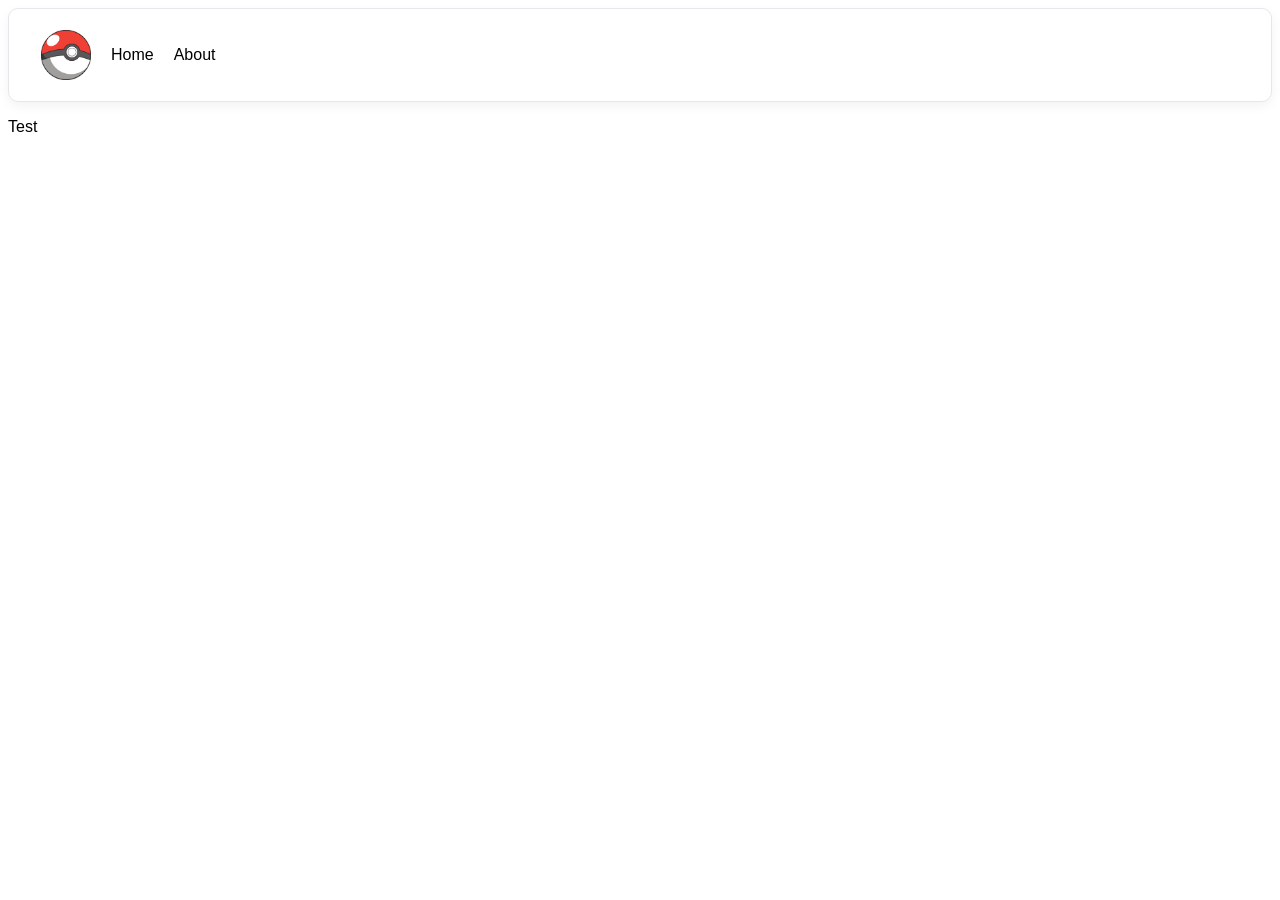
==== index.html @ ddc39e76 "first commit" ====
<!DOCTYPE html>
<html lang="en">
<head>
    <meta charset="UTF-8">
    <meta name="viewport" content="width=device-width, initial-scale=1.0">
    <link rel="stylesheet" href="css/styles.css">
    <script src="js/main.js"></script>
    <title>Poke</title>
</head>
<body>
    <div class="container">
        <div class="header">
            <img class="pokeballimage" alt="pokeball" src="img/pokeball.png">
            <div class="navbar">
                <ul>
                    <li><a href="#">Home</a></li>
                    <li><a href="html/about.html">About</a></li>
                </ul>
            </div>
        </div>
        <div class="site">
            <div class="box">
                <p>Test</p>
            </div>
        </div>
    </div>
</body>
</html>
---- css/styles.css ----
body {
    font-family: sans-serif;
}

.header {
    display: flex;
    align-items: center;
    gap: 20px;
    padding: 1rem 2rem;
    height: 60px;
    
    background: white;
    border: 1px solid #e5e7eb;
    border-radius: 10px;
    box-shadow: 0 4px 12px rgba(0,0,0,0.05);
}


.navbar ul li a {
    color: black;
    text-decoration: none;
}

.pokeballimage {
    width: 50px;
    height: auto;
}

.navbar ul {
    display: flex;
    align-items: center;
    list-style: none;
    gap: 20px;
    margin: 0px;
    padding: 0px;
}
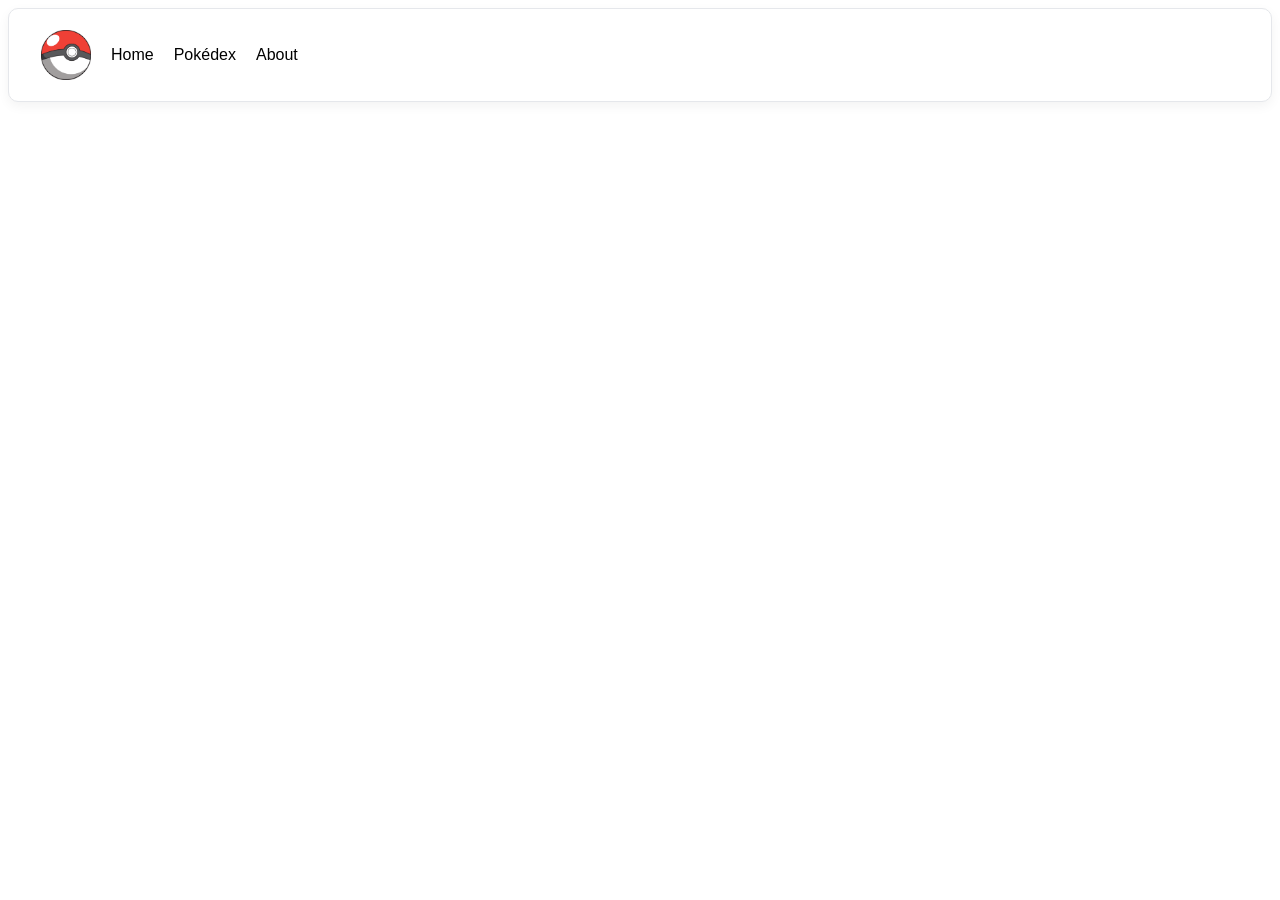
==== commit 3cd0c728: "Added Pokedex Site" ====
--- a/index.html
+++ b/index.html
@@ -14,13 +14,14 @@
             <div class="navbar">
                 <ul>
                     <li><a href="#">Home</a></li>
+                    <li><a href="html/pokedex.html">Pokédex</a></li>
                     <li><a href="html/about.html">About</a></li>
                 </ul>
             </div>
         </div>
         <div class="site">
-            <div class="box">
-                <p>Test</p>
+            <div id="pokemon-container">
+                <!-- Hier sind Bilder -->
             </div>
         </div>
     </div>
--- a/css/styles.css
+++ b/css/styles.css
@@ -26,6 +26,10 @@
     height: auto;
 }
 
+.pokemon-normal-sprite {
+    width: 200px;
+}
+
 .navbar ul {
     display: flex;
     align-items: center;
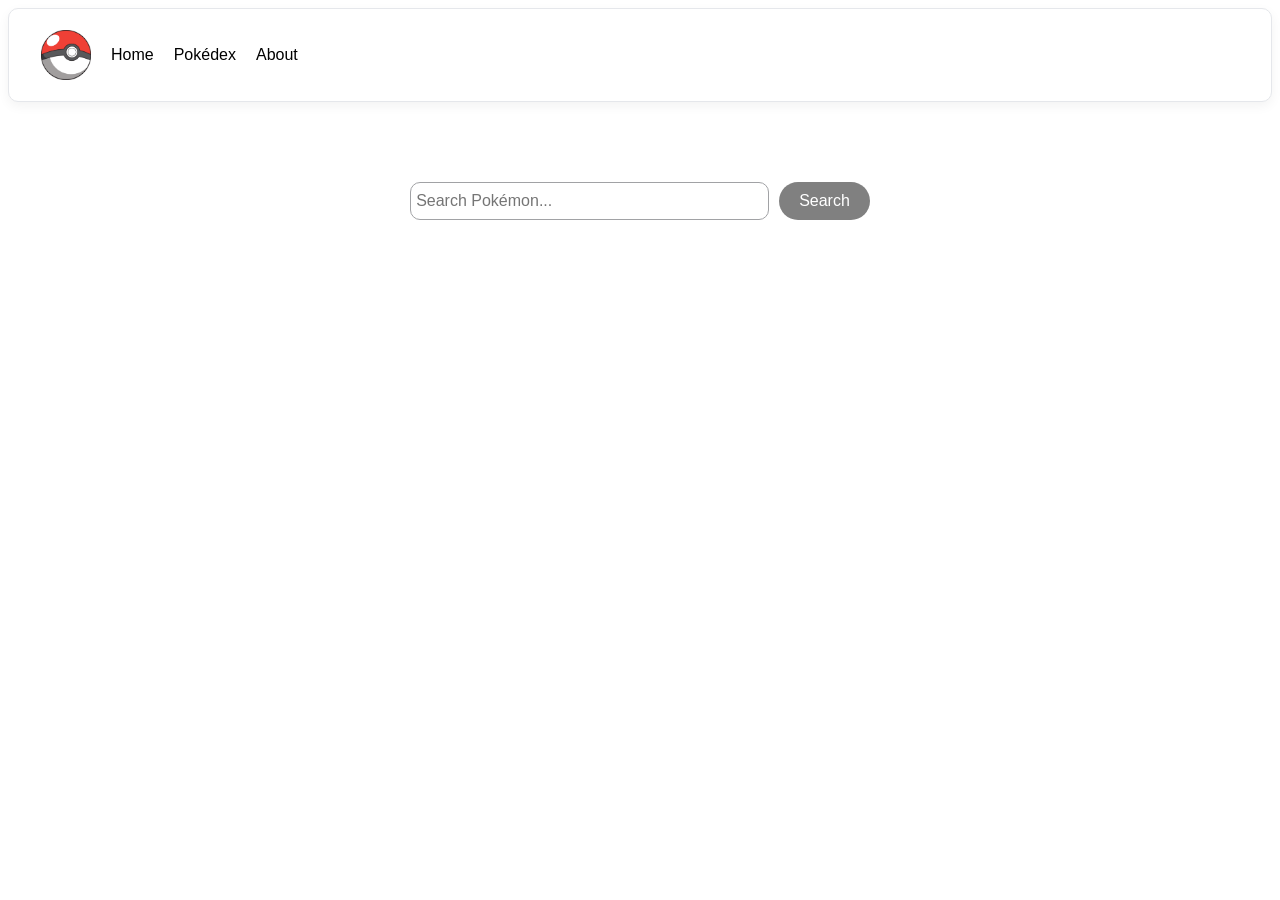
==== commit 54675b27: "pokedex site loads gen 1. Search button display in Home" ====
--- a/index.html
+++ b/index.html
@@ -20,8 +20,13 @@
             </div>
         </div>
         <div class="site">
-            <div id="pokemon-container">
-                <!-- Hier sind Bilder -->
+            <div class="search-section">
+                <div class="search-box">
+                    <input type="text" placeholder="Search Pokémon...">
+                    <button onclick="">
+                        Search
+                    </button>
+                </div>
             </div>
         </div>
     </div>
--- a/css/styles.css
+++ b/css/styles.css
@@ -8,6 +8,9 @@
     gap: 20px;
     padding: 1rem 2rem;
     height: 60px;
+    position: sticky;
+    top: 0;
+    z-index: 1000;
     
     background: white;
     border: 1px solid #e5e7eb;
@@ -15,6 +18,80 @@
     box-shadow: 0 4px 12px rgba(0,0,0,0.05);
 }
 
+.search-box {
+    display: flex;
+    justify-content: center;
+    gap: 10px;
+}
+
+.search-box input{
+    display: flex;
+    border: 1px solid #a1a2a5;
+    border-radius: 10px;
+    justify-self: center;
+    width: 50%;
+    transition: 0.2s;
+    font-size: 1rem;
+    padding-left: 5px;
+}
+
+
+.search-box button {
+    padding: 10px 20px;
+
+    border: none;
+    border-radius: 20px;
+
+    background: gray;
+    color: white;
+
+    font-size: 1rem;
+    cursor: pointer;
+
+    transition: 0.2s;
+}
+
+.search-box button:hover {
+    transform: translateY(-2px);
+}
+
+.search-section {
+    max-width: 700px;
+    margin: 80px auto;
+    text-align: center;
+}
+
+
+
+#pokedex {
+    display: grid;
+    grid-template-columns: repeat(auto-fill, minmax(180px, 1fr));
+    gap: 20px;
+    padding: 20px;
+}
+
+.pokemon-card {
+    background: #ffffff;
+    border-radius: 20px;
+    padding: 20px;
+
+    text-align: center;
+
+    box-shadow: 0 8px 20px rgba(0,0,0,0.08);
+
+    transition: transform 0.2s ease, box-shadow 0.2s ease;
+}
+
+.pokemon-card:hover {
+    transform: translateY(-8px);
+    box-shadow: 0 12px 25px rgba(0,0,0,0.15);
+}
+
+.pokemon-card img {
+    width: 150px;
+    height: 150px;
+    object-fit: contain;
+}
 
 .navbar ul li a {
     color: black;
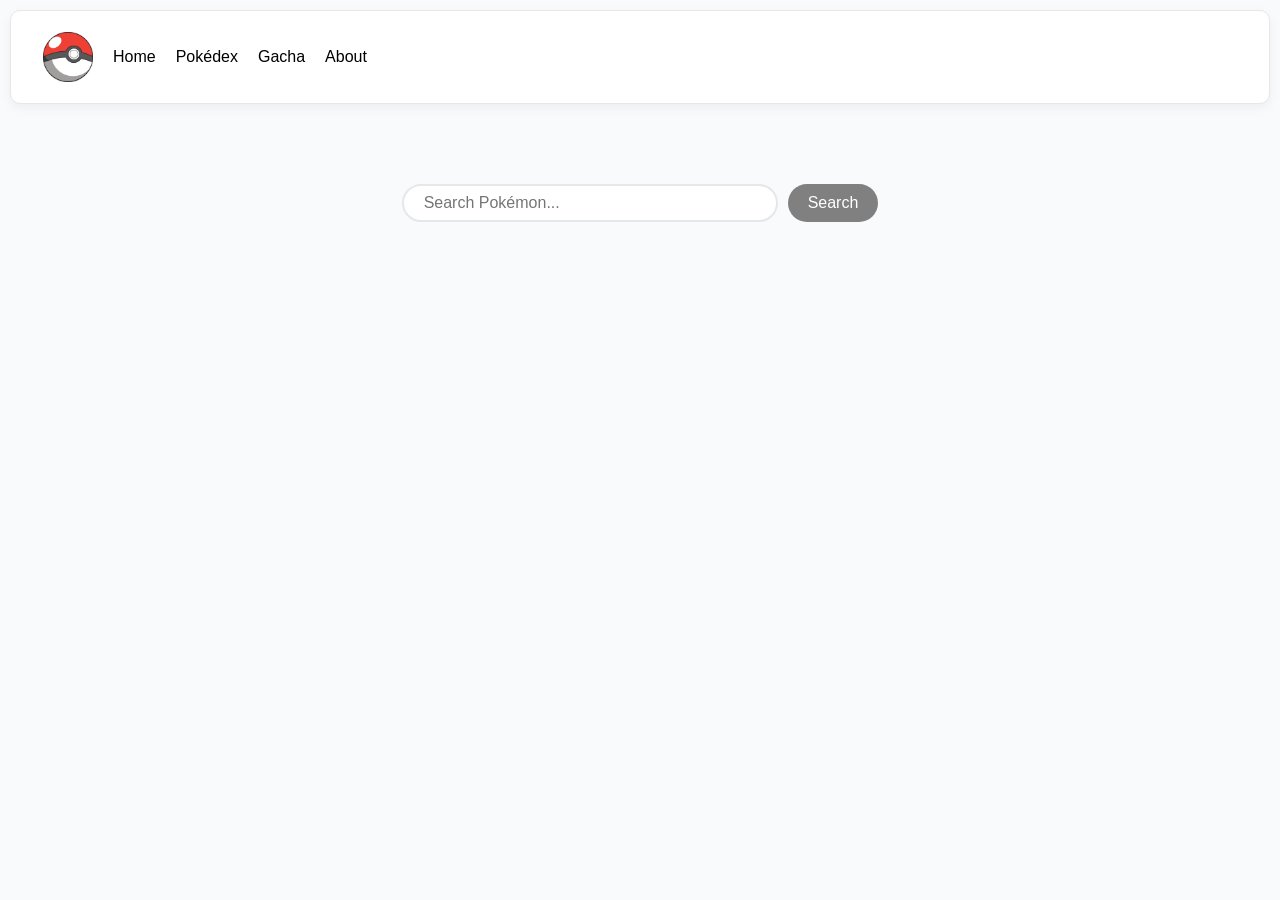
==== commit 0a4da978: "added gacha site, some progress on Search" ====
--- a/index.html
+++ b/index.html
@@ -4,8 +4,8 @@
     <meta charset="UTF-8">
     <meta name="viewport" content="width=device-width, initial-scale=1.0">
     <link rel="stylesheet" href="css/styles.css">
-    <script src="js/main.js"></script>
-    <title>Poke</title>
+    <script src="js/main.js" defer></script>
+    <title>Home</title>
 </head>
 <body>
     <div class="container">
@@ -15,6 +15,7 @@
                 <ul>
                     <li><a href="#">Home</a></li>
                     <li><a href="html/pokedex.html">Pokédex</a></li>
+                    <li><a href="html/gacha.html">Gacha</a></li>
                     <li><a href="html/about.html">About</a></li>
                 </ul>
             </div>
@@ -22,11 +23,31 @@
         <div class="site">
             <div class="search-section">
                 <div class="search-box">
-                    <input type="text" placeholder="Search Pokémon...">
-                    <button onclick="">
+                    <input class="input-text" type="text" placeholder="Search Pokémon...">
+                    <button class="search-button">
                         Search
                     </button>
                 </div>
+            </div>
+            <div id="pokemon-display">
+                <div class="pokemon-left">
+                    <div class="pokemon-information">
+
+                    </div>
+                </div>
+                <div class="pokemon-middle">
+                    <h1 id="pokemon-name"></h1>
+                    <div class="image-container">
+                        <img id="pokemon-image" src="">
+                        <img id="pokemon-image-shiny" src="">
+                    </div>
+                    
+                </div>
+                <div class="pokemon-right">
+                    <div class="pokemon-stats">
+                    </div>
+                </div>
+                
             </div>
         </div>
     </div>
--- a/css/styles.css
+++ b/css/styles.css
@@ -1,5 +1,7 @@
 body {
     font-family: sans-serif;
+    background: #f8fafc;
+    margin: 0;
 }
 
 .header {
@@ -11,11 +13,16 @@
     position: sticky;
     top: 0;
     z-index: 1000;
+    margin: 10px;
     
     background: white;
     border: 1px solid #e5e7eb;
     border-radius: 10px;
     box-shadow: 0 4px 12px rgba(0,0,0,0.05);
+}
+
+.navbar a:hover {
+    color: #ef4444;
 }
 
 .search-box {
@@ -25,15 +32,22 @@
 }
 
 .search-box input{
-    display: flex;
-    border: 1px solid #a1a2a5;
-    border-radius: 10px;
-    justify-self: center;
-    width: 50%;
+
+    border: 2px solid #e5e7eb;
+    border-radius: 25px;
+    
+    width: 350px;
+    outline: none;
     transition: 0.2s;
     font-size: 1rem;
-    padding-left: 5px;
+    padding-left: 20px;
 }
+
+.search-box input:focus {
+    box-shadow: 0 0 0 2px rgba(0,0,0,0.08);
+}
+
+
 
 
 .search-box button {
@@ -49,6 +63,10 @@
     cursor: pointer;
 
     transition: 0.2s;
+}
+
+#pokemon-image, #pokemon-image-shiny {
+    width: 300px;
 }
 
 .search-box button:hover {
@@ -114,4 +132,45 @@
     gap: 20px;
     margin: 0px;
     padding: 0px;
-}+}
+
+#pokemon-display {
+    display: none;
+    grid-template-columns: 1fr 1.5fr 1fr;
+    border-radius: 20px;
+    gap: 20px;
+    margin: 40px auto;
+}
+
+#pokemon-display.active {
+    display: grid;
+}
+
+.pokemon-left, .pokemon-middle, .pokemon-right {
+    background-color: white;
+    border: 1px solid #e5e7eb;
+    border-radius: 20px;
+    padding: 25px;
+    box-shadow: 0 8px 20px rgba(0,0,0,0.08);
+}
+
+.pokemon-left {
+    display: flex;
+    flex-direction: column;
+    align-items: flex-start;
+}
+
+.pokemon-middle {
+    display: flex;
+    flex-direction: column;
+    align-items: center;
+}
+
+.pokemon-right {
+    display: flex;
+    flex-direction: column;
+}
+    
+
+
+
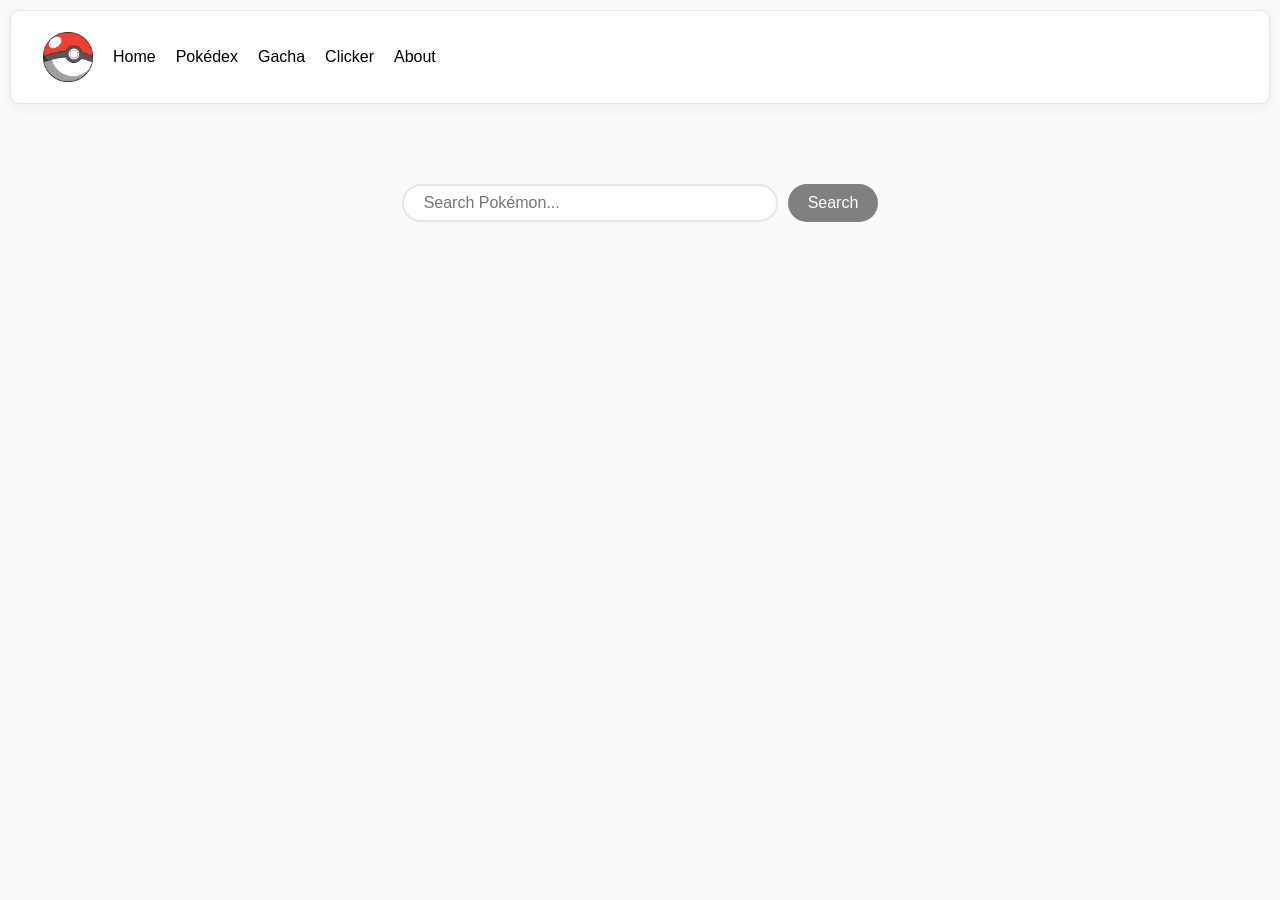
==== commit fc2a6044: "refactored functions" ====
--- a/index.html
+++ b/index.html
@@ -4,6 +4,7 @@
     <meta charset="UTF-8">
     <meta name="viewport" content="width=device-width, initial-scale=1.0">
     <link rel="stylesheet" href="css/styles.css">
+    <script src="js/api.js"></script>
     <script src="js/main.js" defer></script>
     <title>Home</title>
 </head>
@@ -16,6 +17,7 @@
                     <li><a href="#">Home</a></li>
                     <li><a href="html/pokedex.html">Pokédex</a></li>
                     <li><a href="html/gacha.html">Gacha</a></li>
+                    <li><a href="html/clicker.html">Clicker</a></li>
                     <li><a href="html/about.html">About</a></li>
                 </ul>
             </div>
--- a/css/styles.css
+++ b/css/styles.css
@@ -173,4 +173,3 @@
     
 
 
-
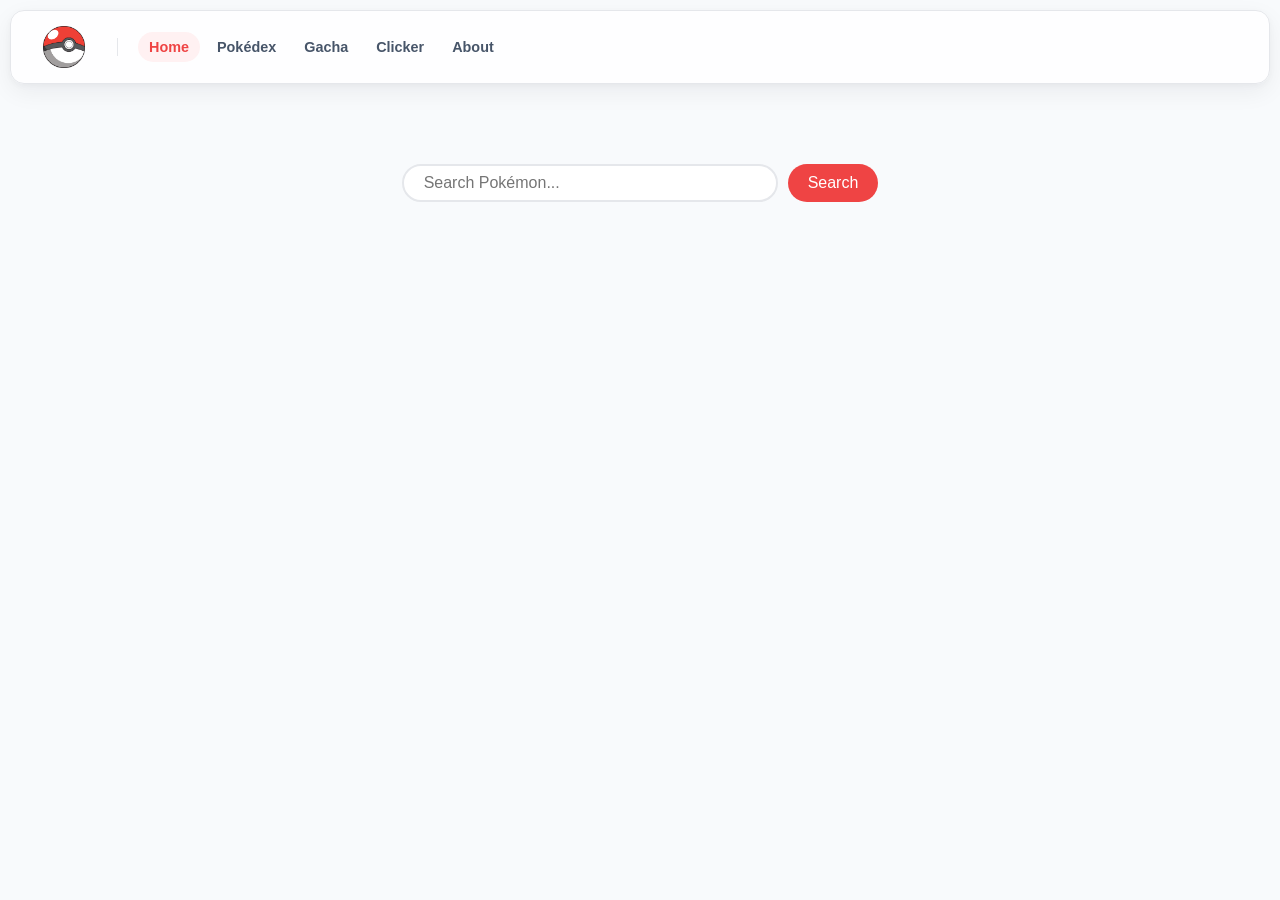
==== commit bced318a: "styling improvements" ====
--- a/index.html
+++ b/index.html
@@ -4,8 +4,7 @@
     <meta charset="UTF-8">
     <meta name="viewport" content="width=device-width, initial-scale=1.0">
     <link rel="stylesheet" href="css/styles.css">
-    <script src="js/api.js"></script>
-    <script src="js/main.js" defer></script>
+    
     <title>Home</title>
 </head>
 <body>
@@ -14,7 +13,7 @@
             <img class="pokeballimage" alt="pokeball" src="img/pokeball.png">
             <div class="navbar">
                 <ul>
-                    <li><a href="#">Home</a></li>
+                    <li><a class="active-page" href="index.html">Home</a></li>
                     <li><a href="html/pokedex.html">Pokédex</a></li>
                     <li><a href="html/gacha.html">Gacha</a></li>
                     <li><a href="html/clicker.html">Clicker</a></li>
@@ -54,4 +53,6 @@
         </div>
     </div>
 </body>
+<script src="js/api.js"></script>
+<script src="js/main.js" defer></script>
 </html>
--- a/css/styles.css
+++ b/css/styles.css
@@ -7,23 +7,28 @@
 .header {
     display: flex;
     align-items: center;
-    gap: 20px;
+    gap: 32px;
     padding: 1rem 2rem;
-    height: 60px;
+    height: 40px;
     position: sticky;
     top: 0;
     z-index: 1000;
     margin: 10px;
     
-    background: white;
+    background: rgba(255, 255, 255, 0.9);
     border: 1px solid #e5e7eb;
-    border-radius: 10px;
-    box-shadow: 0 4px 12px rgba(0,0,0,0.05);
-}
-
-.navbar a:hover {
+    border-radius: 14px;
+    box-shadow:
+    0 8px 25px rgba(15, 23, 42, 0.06),
+    0 2px 6px rgba(15, 23, 42, 0.03);
+}
+
+.navbar ul li a.active-page {
     color: #ef4444;
-}
+    background: #fff1f2;
+    border-radius: 15px;
+}
+
 
 .search-box {
     display: flex;
@@ -56,7 +61,7 @@
     border: none;
     border-radius: 20px;
 
-    background: gray;
+    background: #ef4444;
     color: white;
 
     font-size: 1rem;
@@ -65,18 +70,88 @@
     transition: 0.2s;
 }
 
-#pokemon-image, #pokemon-image-shiny {
-    width: 300px;
-}
+#pokemon-image {
+    width: 260px;
+    height: 260px;
+    object-fit: contain;
+}
+
+#pokemon-image-shiny {
+    width: 150px;
+    height: 150px;
+    object-fit: contain;
+}
+
+
+
+.image-container {
+    display: flex;
+    justify-content: center;
+    align-items: center;
+    gap: 10px;
+
+    width: 100%;
+}
+
+
 
 .search-box button:hover {
     transform: translateY(-2px);
+    background: #dc2626;
 }
 
 .search-section {
     max-width: 700px;
     margin: 80px auto;
     text-align: center;
+}
+
+.gen-selector {
+    appearance: none;
+  border-radius: 10px;
+  border: 1px solid #e5e7eb;
+  cursor: pointer;
+  font-size: 0.85rem;
+  font-weight: 700;
+  padding: 10px 38px 10px 14px;
+  background: #f8fafc;
+  color: #374151;
+  outline: none;
+  
+
+  /* Custom dropdown arror  */
+  background-image:
+        linear-gradient(45deg, transparent 50%, #9ca3af 50%),
+        linear-gradient(135deg, #9ca3af 50%, transparent 50%);
+
+    background-position:
+        calc(100% - 16px) 50%,
+        calc(100% - 11px) 50%;
+
+    background-size:
+        5px 5px,
+        5px 5px;
+
+    background-repeat: no-repeat;
+
+    transition:
+        border-color 0.2s ease,
+        background-color 0.2s ease,
+        box-shadow 0.2s ease,
+        transform 0.2s ease;
+}
+
+.gen-selector:hover {
+
+    background-color: white;
+    transform: translateY(-1px);
+}
+
+.gen-selector:focus {
+
+    background-color: white;
+    box-shadow:
+        0 0 0 3px rgba(239, 68, 68, 0.1);
 }
 
 
@@ -88,36 +163,159 @@
     padding: 20px;
 }
 
+.pokedex-options label {
+
+    margin-left: 8px;
+
+    color: #6b7280;
+
+    font-size: 0.75rem;
+    font-weight: 800;
+
+    text-transform: uppercase;
+    letter-spacing: 1px;
+}
+
+
+
+
+.pokedex-options {
+    max-width: 1600px;
+    margin: 35px auto 25px;
+    padding: 24px 28px;
+
+    background: rgba(255, 255, 255, 0.95);
+    border: 1px solid #e5e7eb;
+    border-radius: 16px;
+
+    box-shadow:
+        0 6px 18px rgba(0, 0, 0, 0.05);
+
+
+    display: flex;
+    align-items: center;
+    gap: 14px;
+
+    position: relative;
+    overflow: hidden;
+
+
+}
+
+
+
+/* filter title */
+
+.pokedex-options::after {
+    content: "FILTERS";
+
+    position: absolute;
+    right: 24px;
+    
+
+    font-size: 0.65rem;
+    font-weight: 800;
+    letter-spacing: 2px;
+
+    color: #d1d5db;
+}
+
+.pokedex-options::before {
+    content: "";
+
+    position: absolute;
+
+    left: 0;
+    top: 0;
+    bottom: 0;
+
+    width: 4px;
+
+    background: #ef4444;
+
+    
+}
+
 .pokemon-card {
     background: #ffffff;
     border-radius: 20px;
+    border: 1px solid #edf0f2;
     padding: 20px;
 
     text-align: center;
 
-    box-shadow: 0 8px 20px rgba(0,0,0,0.08);
-
-    transition: transform 0.2s ease, box-shadow 0.2s ease;
-}
+    box-shadow: 0 8px 20px rgba(0,0,0,0.06);
+
+    transition: transform 0.25s ease, box-shadow 0.25s ease, border-color 0.25s ease;
+    animation: cardAppear 0.3s ease;
+}
+
+.pokemon-card h3 {
+
+    margin-bottom: 0;
+
+    color: #1f2937;
+
+    font-size: 18px;
+
+    font-weight: 800;
+}
+
+.pokemon-card h1 {
+    margin: 0 0 5px;
+    color: #cbd5e1;
+    font-size: 1.3rem;
+    font-weight: 700;
+    letter-spacing: 1px;
+}
+
+
 
 .pokemon-card:hover {
-    transform: translateY(-8px);
+    transform: translateY(-3px);
     box-shadow: 0 12px 25px rgba(0,0,0,0.15);
+    cursor: pointer;
+    border-color: #fecaca;
 }
 
 .pokemon-card img {
     width: 150px;
     height: 150px;
     object-fit: contain;
+    
+}
+
+
+
+.navbar {
+    padding-left: 20px;
+    border-left: 1px solid #e5e7eb;
+}
+
+.navbar ul {
+    display: flex;
+    align-items: center;
+    list-style: none;
+    gap: 6px;
+    margin: 0px;
+    padding: 0px;
 }
 
 .navbar ul li a {
-    color: black;
+    color: #475569;
     text-decoration: none;
-}
+    font-size: 0.9rem;
+    font-weight: 650;
+    padding: 7px 11px;
+}
+
+.navbar a:hover {
+    color: #ef4444;
+}
+
 
 .pokeballimage {
-    width: 50px;
+    width: 42px;
     height: auto;
 }
 
@@ -125,51 +323,166 @@
     width: 200px;
 }
 
-.navbar ul {
-    display: flex;
-    align-items: center;
-    list-style: none;
-    gap: 20px;
-    margin: 0px;
-    padding: 0px;
-}
+
 
 #pokemon-display {
     display: none;
     grid-template-columns: 1fr 1.5fr 1fr;
-    border-radius: 20px;
+    border-radius: 24px;
     gap: 20px;
     margin: 40px auto;
+    width: min(1100px, calc(100% - 40px));
+    padding: 20px;
+    background: #f8fafc;
+    border: 1px solid #e2e8f0;
+    box-shadow:
+        0 20px 50px rgba(15, 23, 42, 0.08),
+        0 4px 12px rgba(15, 23, 42, 0.04);
+    overflow: hidden;
+}
+
+#pokemon-name {
+    margin: 5px 0 15px;
+
+    font-size: 2rem;
+    font-weight: 800;
+
+    color: #1f2937;
+
+    letter-spacing: -0.5px;
+}
+
+#pokemon-name::after {
+    content: "";
+    display: block;
+
+    width: 35px;
+    height: 3px;
+
+    margin: 8px auto 0;
+
+    background: #ef4444;
+    border-radius: 999px;
 }
 
 #pokemon-display.active {
     display: grid;
-}
+    animation: pokemonView 0.35s ease-out;
+    
+}
+
 
 .pokemon-left, .pokemon-middle, .pokemon-right {
     background-color: white;
     border: 1px solid #e5e7eb;
     border-radius: 20px;
     padding: 25px;
-    box-shadow: 0 8px 20px rgba(0,0,0,0.08);
-}
+    box-shadow: 0 5px 15px rgba(0,0,0,0.08);
+    position: relative;
+    
+}
+
+
 
 .pokemon-left {
     display: flex;
     flex-direction: column;
-    align-items: flex-start;
+    justify-content: center;
+}
+
+.pokemon-information h3, .pokemon-stats h3 {
+    margin: 0 0 20px;
+
+    color: #1f2937;
+
+    font-size: 0.8rem;
+    font-weight: 800;
+
+    text-transform: uppercase;
+    letter-spacing: 1.5px;
+}
+
+.pokemon-information h4 {
+    margin: 20px 0 5px;
+
+    color: #9ca3af;
+
+    font-size: 0.7rem;
+    font-weight: 800;
+
+    text-transform: uppercase;
+    letter-spacing: 1px;
+}
+
+.pokemon-information p {
+    margin: 6px 0;
+
+    color: #374151;
+
+    font-size: 0.95rem;
+    font-weight: 600;
 }
 
 .pokemon-middle {
     display: flex;
     flex-direction: column;
     align-items: center;
+    min-height: 420px;
+    justify-content: center;
+    background: #f8fafc;
 }
 
 .pokemon-right {
     display: flex;
     flex-direction: column;
 }
-    
-
-
+
+.pokemon-stats p {
+    margin: 12px 0;
+    padding: 10px 12px;
+
+    display: flex;
+    justify-content: space-between;
+    align-items: center;
+
+    background: #f8fafc;
+    border: 1px solid #eef2f7;
+    border-radius: 10px;
+
+    color: #374151;
+
+    font-size: 0.8rem;
+    font-weight: 700;
+
+    transition: 0.2s ease;
+}
+
+
+    
+
+@keyframes cardAppear {
+    from {
+        opacity: 0;
+        transform: translateY(15px);
+    }
+
+    to {
+        opacity: 1;
+        transform: translateY(0);
+    }
+}
+
+@keyframes pokemonView {
+
+    from {
+        opacity: 0;
+        transform: translateY(25px);
+    }
+
+    to {
+        opacity: 1;
+        transform: translateY(0)
+    }
+
+}
+
